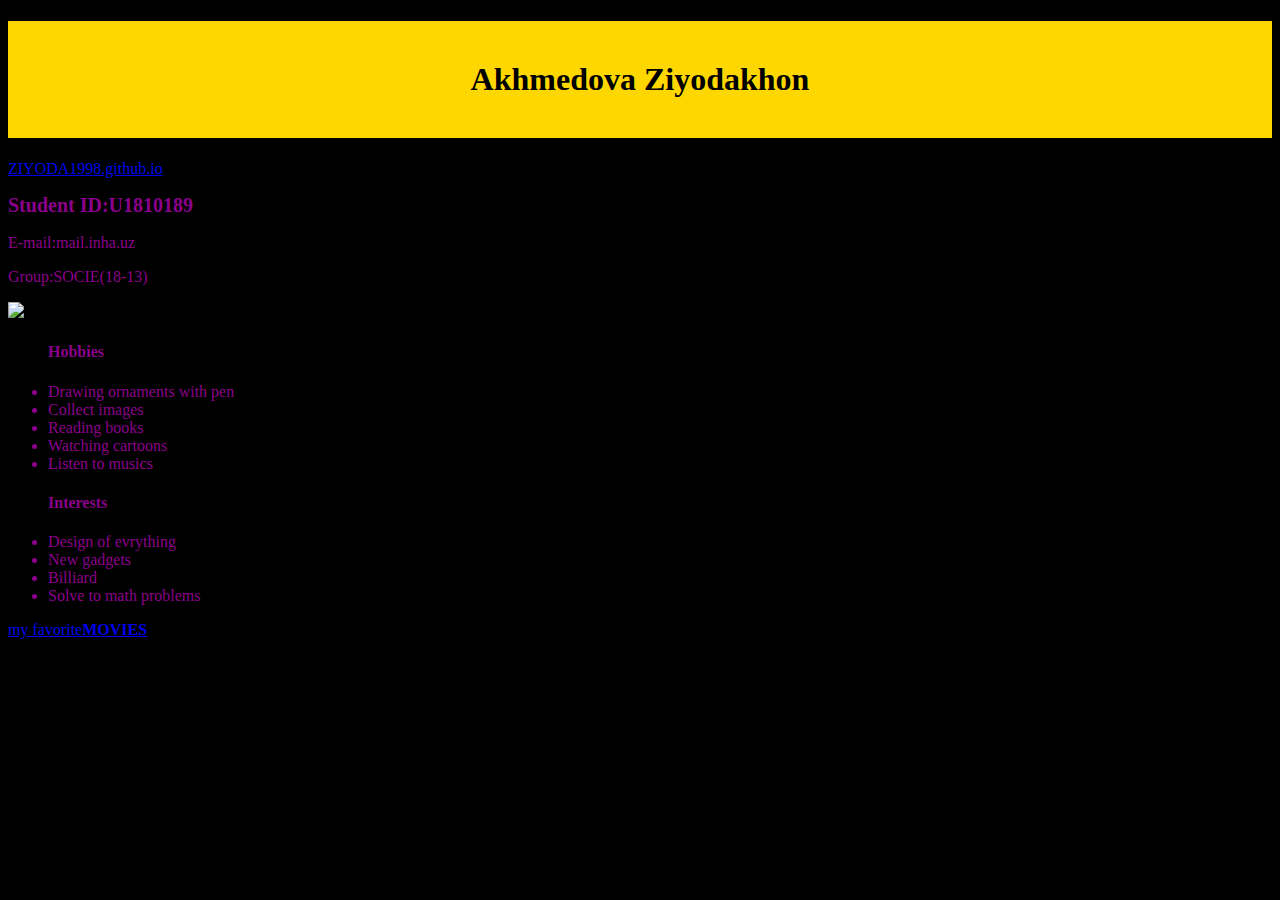
==== index.html @ eb6c943b "Add files via upload" ====
<!DOCTYPE html>
<html>
<body>
	<style>
body {
    background-color:#000000;
}
</style>
	<style>
 #myHeader {
    background-color:#FFD700;
    color: #000000;
    padding: 40px;
    text-align: center;
}
</style>
<head>
	<style>
body {
   color:#8B008B;
}
</style>
</head>
<body>
<h1  id="myHeader"> Akhmedova Ziyodakhon</h1>
<a href="https://ZIYODA1998.github.io">ZIYODA1998.github.io</a>
<head>
<style>
h1 {
    font-size:40x;
}

h2 {
    font-size: 20px;
}

p {
    font-size:20;
}
</style>
</head>
<body>
<h2>Student ID:U1810189</h2>
<p>E-mail:mail.inha.uz</p>
<p>Group:SOCIE(18-13)</p>

</body>
	</body>
 <img src="http://jexus.eu/Stars/Actress%2001/Keira%20Knightley%202.jpg" style="width:450px;heit:400px;">
 <ul>
<h4>Hobbies</h4>
	<li>Drawing ornaments with pen</li>
	<li>Collect images</li>
	<li>Reading books</li>
	<li>Watching cartoons</li>
	<li>Listen to musics </li>
<h4>Interests</h4>
	<li>Design of evrything </li>
	<li>New gadgets </li>
	<li>Billiard </li>
	<li>Solve to math problems</li>
</ul>
<h><a href="movies.html">my favorite<strong>MOVIES</strong> </a></h>
</body>
</html>
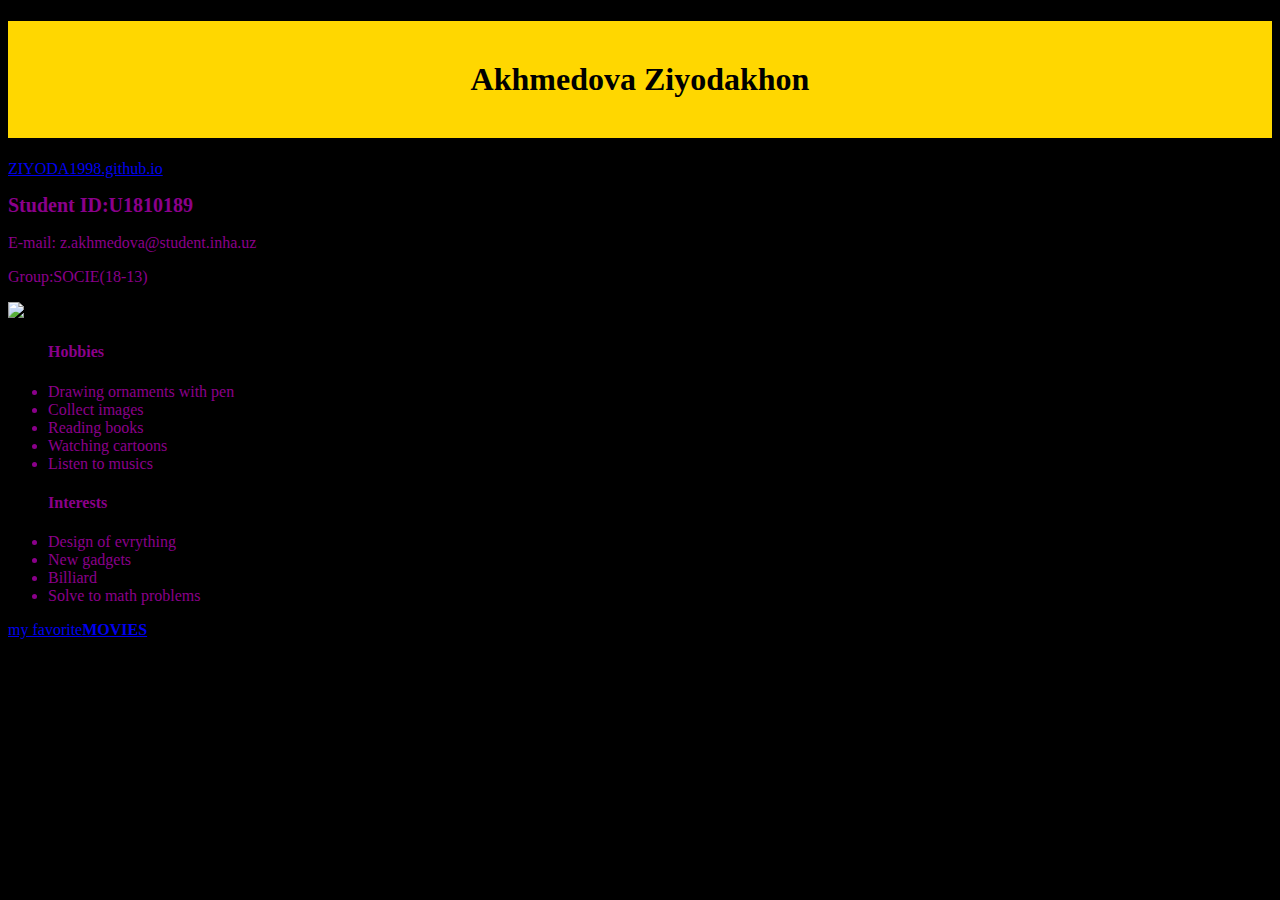
==== commit 5b91d5b6: "Update index.html" ====
--- a/index.html
+++ b/index.html
@@ -41,7 +41,7 @@
 </head>
 <body>
 <h2>Student ID:U1810189</h2>
-<p>E-mail:mail.inha.uz</p>
+<p>E-mail: z.akhmedova@student.inha.uz</p>
 <p>Group:SOCIE(18-13)</p>
 
 </body>
